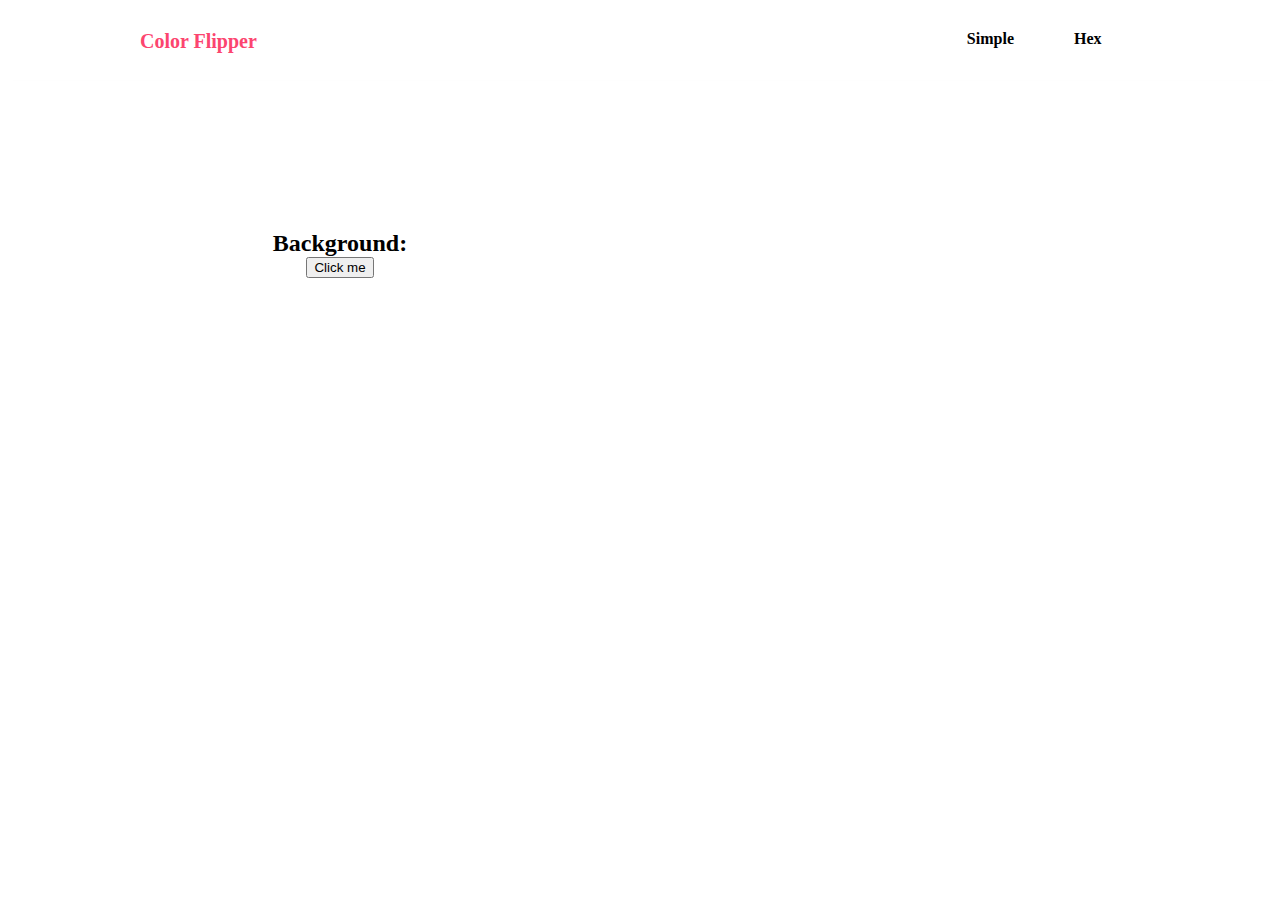
==== index.html @ 4b4ef588 "color flipper game html and css file" ====
<!DOCTYPE html>
<html lang="en">
<head>
    <meta charset="UTF-8">
    <meta http-equiv="X-UA-Compatible" content="IE=edge">
    <meta name="viewport" content="width=device-width, initial-scale=1.0">
    <title>color flipper</title>
    <link rel="stylesheet" href="style.css">
</head>
<body>
    <nav>
        <div class="nav"> 
            <ul class="ul-class">
                <h4>Color Flipper</h4>
                <li><a href="index.html">Simple</a></li>
                <li><a href="hex.html">Hex</a></li>
            </ul>
        </div>
    </nav>
    <div class="content">
        <h2>Background: </h2>
        <button id="btn">
            Click me
        </button>
    </div>
</body>
</html>
---- style.css ----
*{
    margin: 0;
}
nav{
height: 80px;
box-shadow: 3px 4px 5px -10px rgba(0,0,0,0.5);
/* margin-top: -40px;
} */
}
 .nav{
  margin-left: 100px ;
  
}
.ul-class {
    list-style:  none;
    display: inline;
    display: flex;
    text-align: justify;
    padding-top: 30px;
    font-family: Georgia, 'Times New Roman', Times, serif;
}
.ul-class a{
    text-decoration: none;
    text-align: right;
    margin-left: 60px;
    color: black;
    font-weight: bold;
   /* padding-bottom: 20px;
    margin-top: -20px; */
    
}
.ul-class a:hover{
    color: #fc456f;
}
nav h4{
    color: #fc456f;
    margin-right: 650px;
    font-size: 20px;
 
}
div.content{
    align-items: center;
    text-align: center;
    margin-top: 150px;
    margin-right: 600px;
}
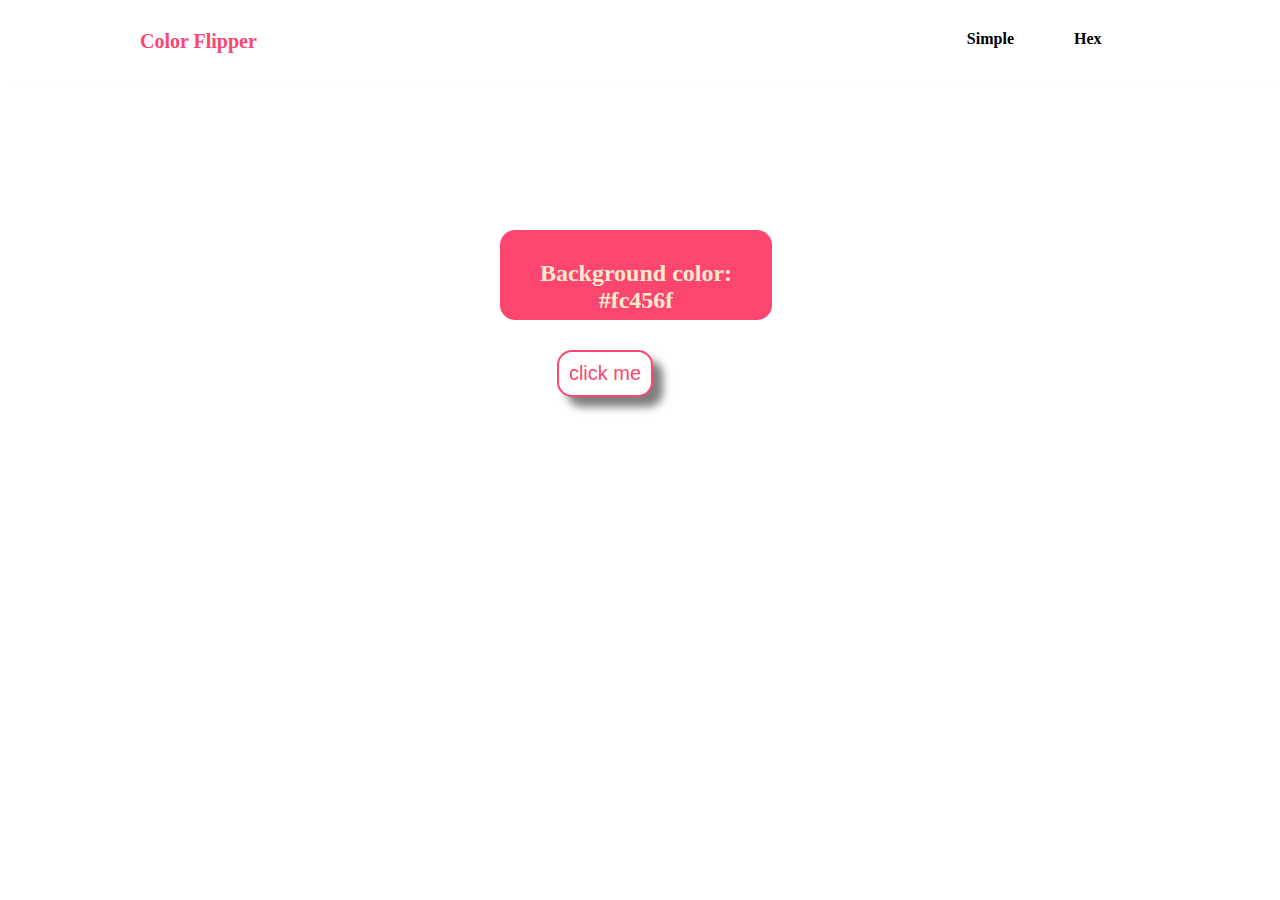
==== commit da9d06af: "some more styles and a little js code" ====
--- a/index.html
+++ b/index.html
@@ -18,10 +18,11 @@
         </div>
     </nav>
     <div class="content">
-        <h2>Background: </h2>
+        <h2>Background color: <span id="colors">#fc456f</span></h2>
         <button id="btn">
-            Click me
+            click me
         </button>
     </div>
+    <script src="script.js"></script>
 </body>
 </html>--- a/style.css
+++ b/style.css
@@ -43,4 +43,29 @@
     text-align: center;
     margin-top: 150px;
     margin-right: 600px;
-}+}
+.content h2{
+    background-color: #fc456f;
+    width: 40%;
+    margin-left:500px;
+    color: blanchedalmond;
+    height: 60px;
+    padding-top: 30px;
+    border-radius: 15px;
+}
+#btn{
+    margin-left: 530px;
+    margin-top: 30px;
+    border: solid 2px #fc456f;
+    font-size: 20px;
+    padding: 10px ;
+    background: white;
+    color: #fc456f;
+    border-radius: 15px;
+    box-shadow: 10px 10px 8px rgba(0,0,0,0.5) ;
+}
+#btn:hover{
+    color: white;
+    background: #fc456f;
+   
+}
